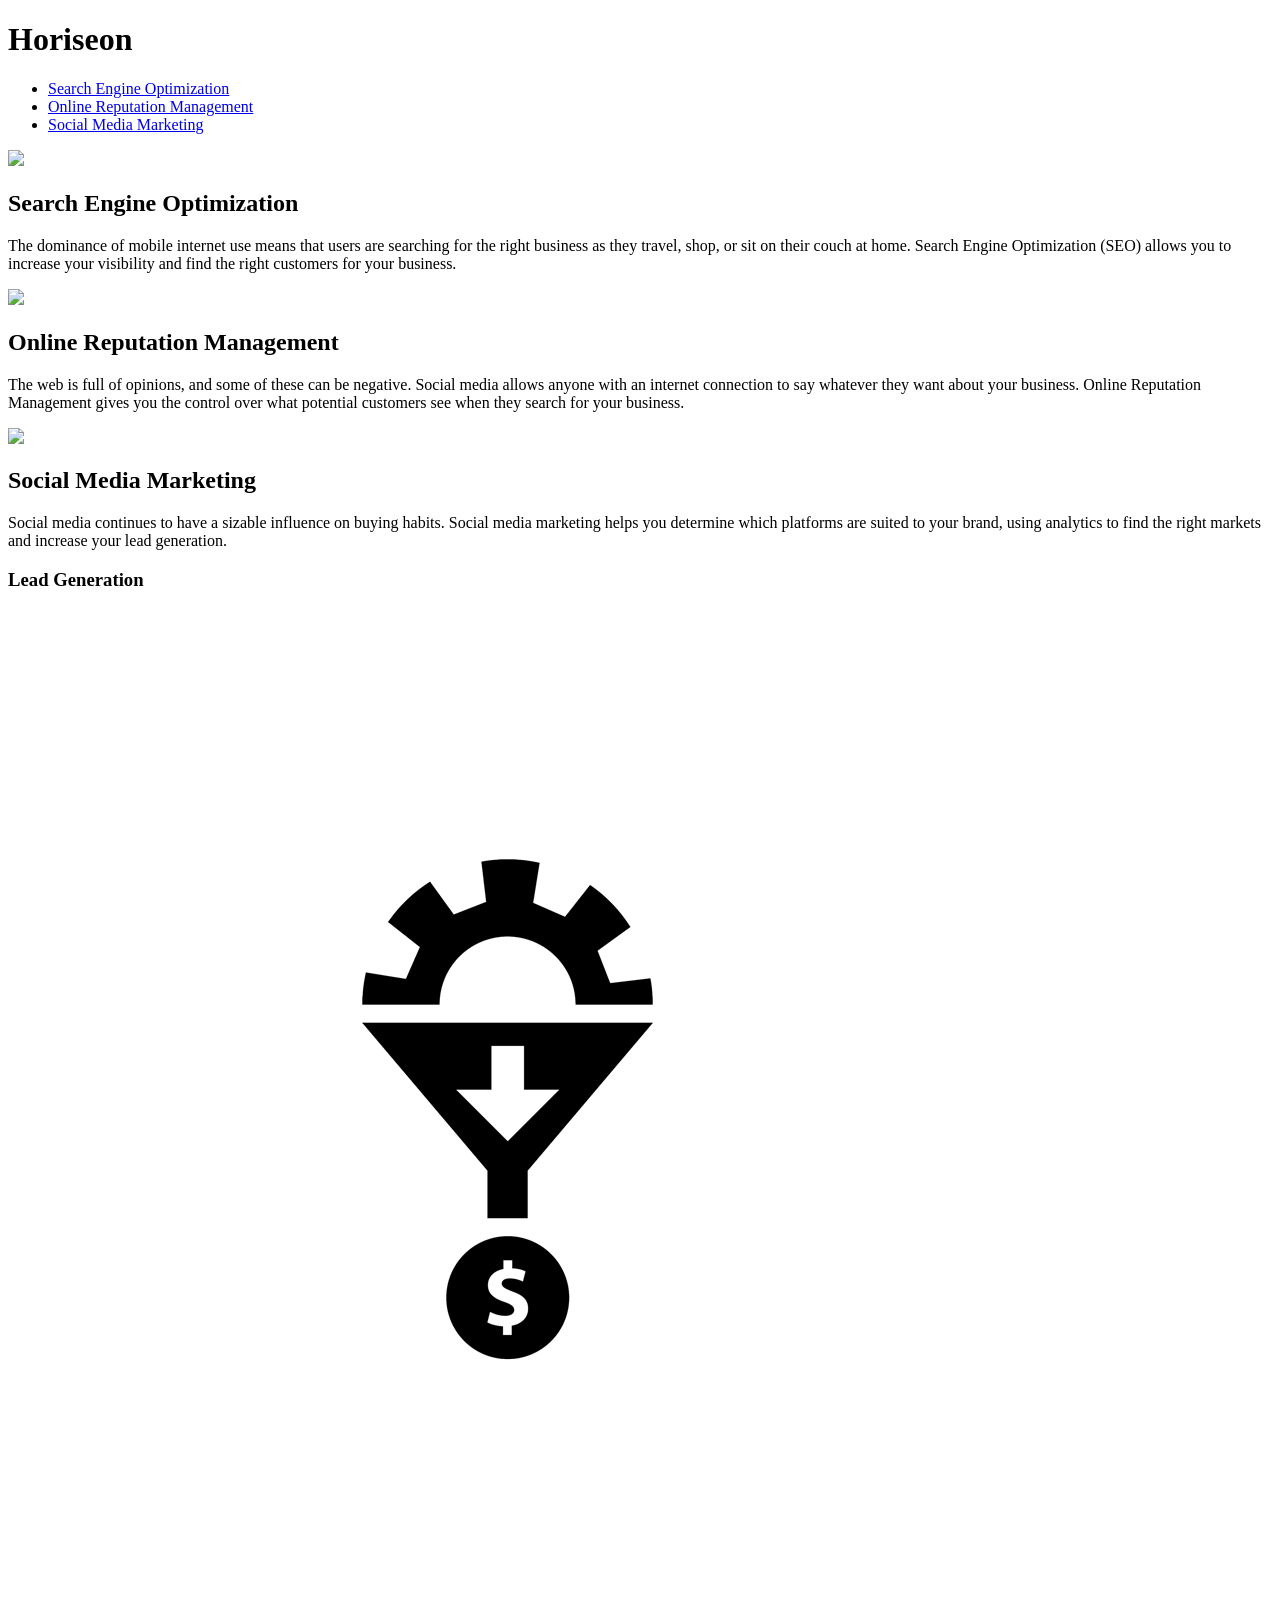
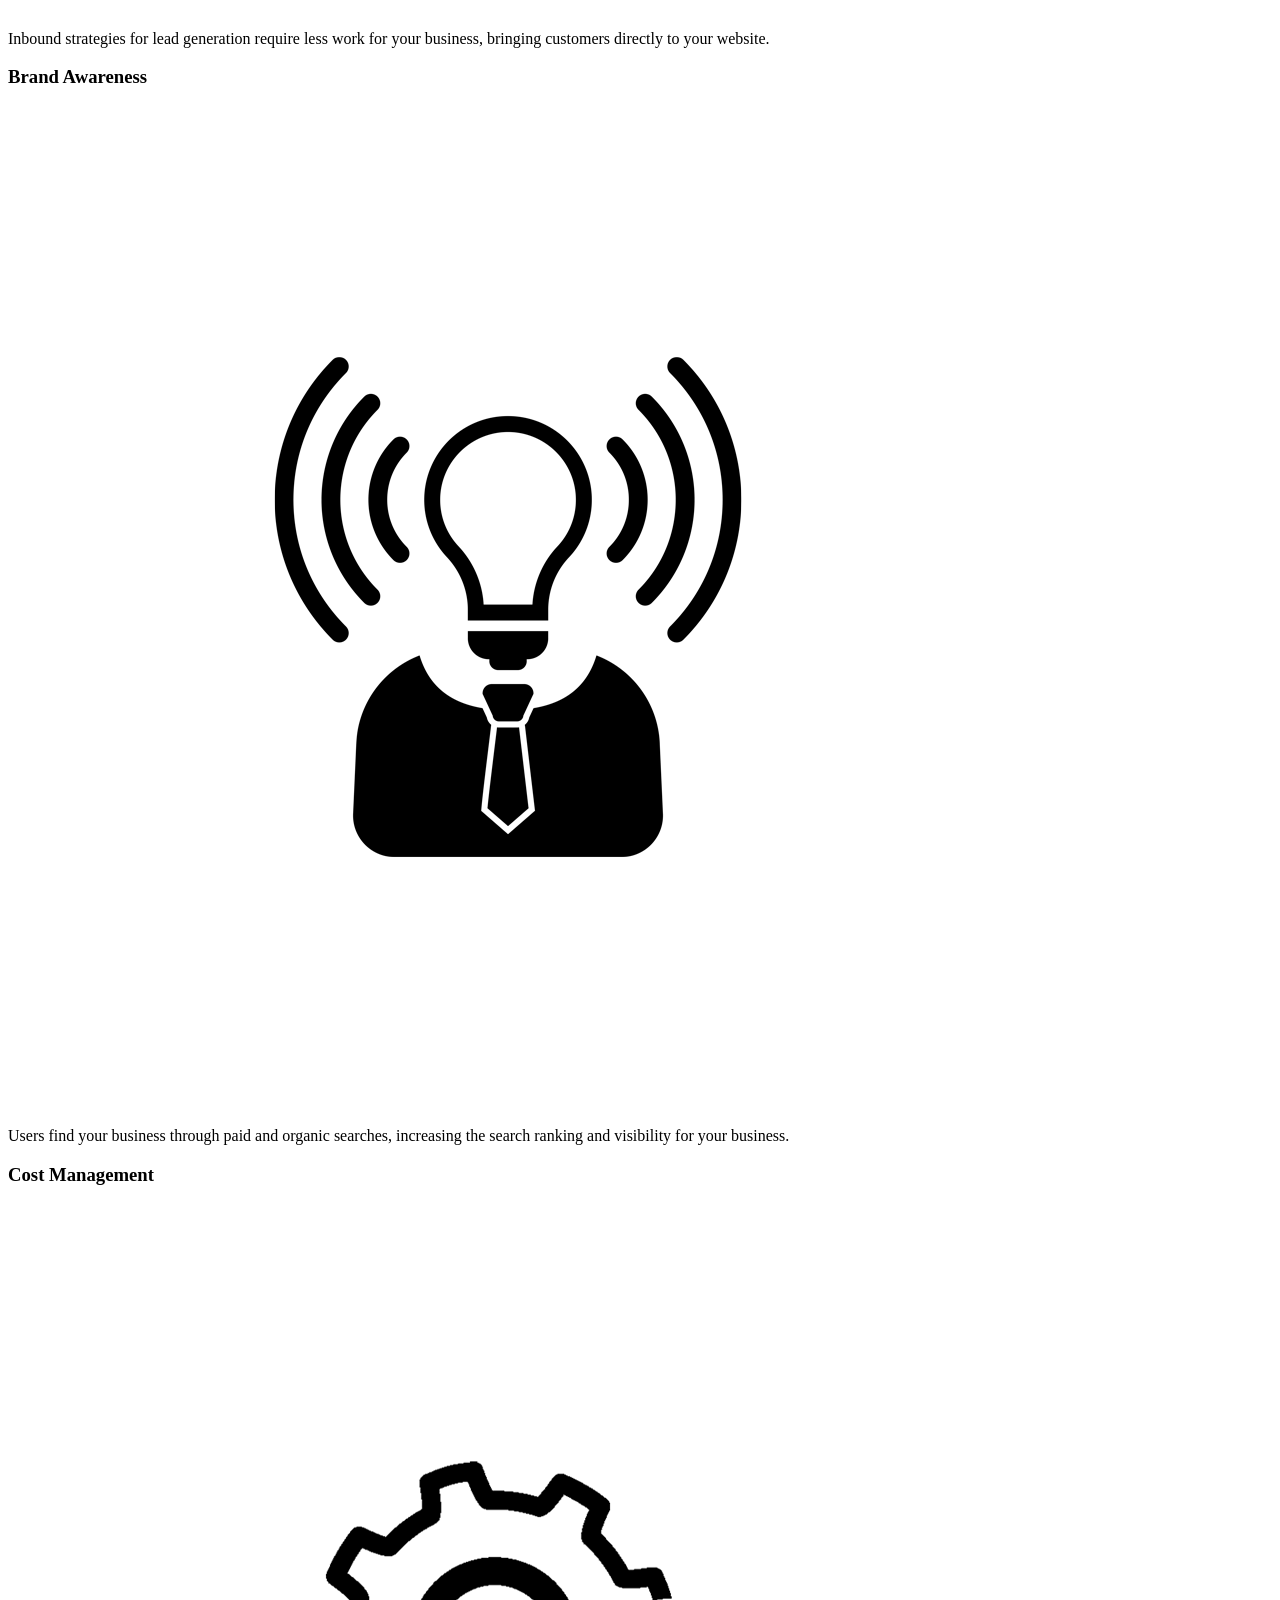
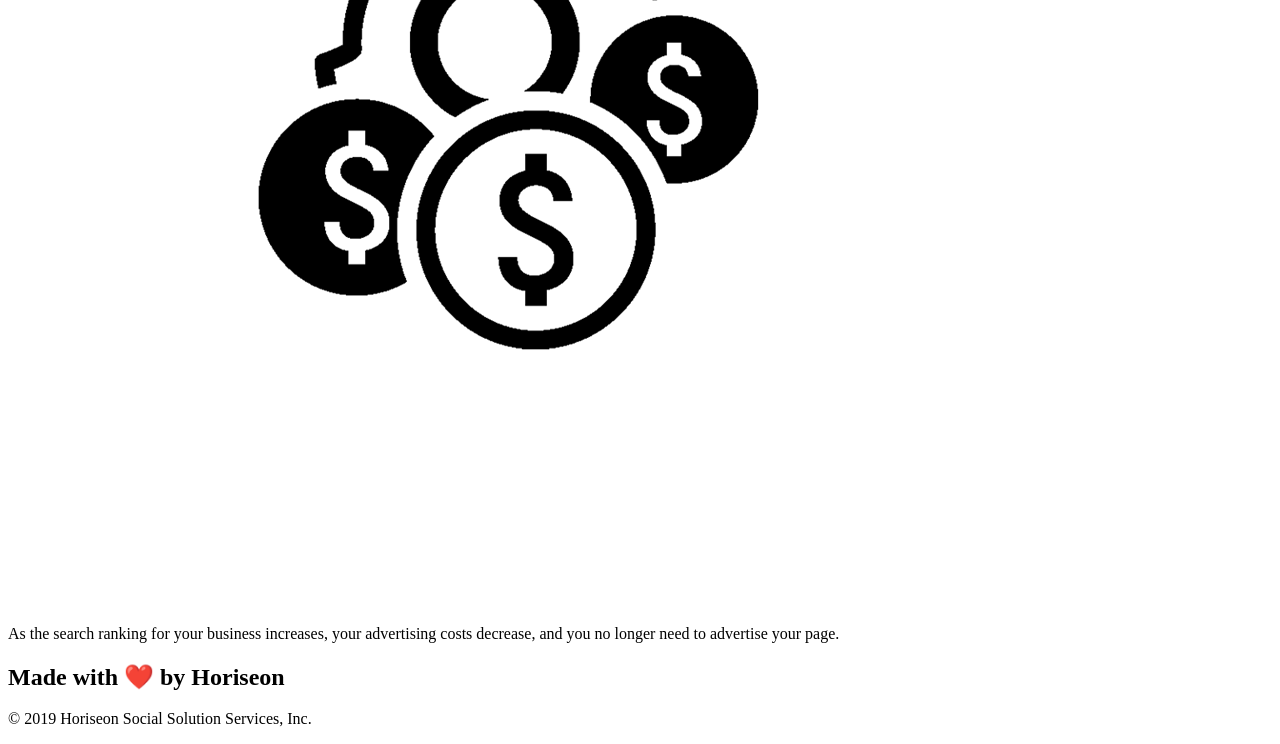
==== Develop/index.html @ f6d5aeb5 "innit commit" ====
<!DOCTYPE html>
<html lang="en-us">

<head>
    <meta charset="UTF-8" />
    <link rel="stylesheet" href="./assets/css/style.css">
    <title>website</title>
</head>

<body>
    <div class="header">
        <h1>Hori<span class="seo">seo</span>n</h1>
        <div>
            <ul>
                <li>
                    <a href="#search-engine-optimization">Search Engine Optimization</a>
                </li>
                <li>
                    <a href="#online-reputation-management">Online Reputation Management</a>
                </li>
                <li>
                    <a href="#social-media-marketing">Social Media Marketing</a>
                </li>
            </ul>
        </div>
    </div>
    <div class="hero"></div>
    <div class="content">
        <div id="search-engine-optimization" class="search-engine-optimization">
            <img src="./assets/images/search-engine-optimization.jpg" class="float-left" />
            <h2>Search Engine Optimization</h2>
            <p>
                The dominance of mobile internet use means that users are searching for the right business as they travel, shop, or sit on their couch at home. Search Engine Optimization (SEO) allows you to increase your visibility and find the right customers for your business.
            </p>
        </div>
        <div id="online-reputation-management" class="online-reputation-management">
            <img src="./assets/images/online-reputation-management.jpg" class="float-right" />
            <h2>Online Reputation Management</h2>
            <p>
                The web is full of opinions, and some of these can be negative. Social media allows anyone with an internet connection to say whatever they want about your business. Online Reputation Management gives you the control over what potential customers see when they search for your business.
            </p>
        </div>
        <div id="social-media-marketing" class="social-media-marketing">
            <img src="./assets/images/social-media-marketing.jpg" class="float-left" />
            <h2>Social Media Marketing</h2>
            <p>
                Social media continues to have a sizable influence on buying habits. Social media marketing helps you determine which platforms are suited to your brand, using analytics to find the right markets and increase your lead generation.
            </p>
        </div>
    </div>
    <div class="benefits">
        <div class="benefit-lead">
            <h3>Lead Generation</h3>
            <img src="./assets/images/lead-generation.png" />
            <p>
                Inbound strategies for lead generation require less work for your business, bringing customers directly to your website.
            </p>
        </div>
        <div class="benefit-brand">
            <h3>Brand Awareness</h3>
            <img src="./assets/images/brand-awareness.png" />
            <p>
                Users find your business through paid and organic searches, increasing the search ranking and visibility for your business.
            </p>
        </div>
        <div class="benefit-cost">
            <h3>Cost Management</h3>
            <img src="./assets/images/cost-management.png"></img>
            <p>
                As the search ranking for your business increases, your advertising costs decrease, and you no longer need to advertise your page.
            </p>
        </div>
    </div>
    <div class="footer">
        <h2>Made with ❤️️ by Horiseon</h2>
        <p>
            &copy; 2019 Horiseon Social Solution Services, Inc.
        </p>
    </div>
</body>

</html>
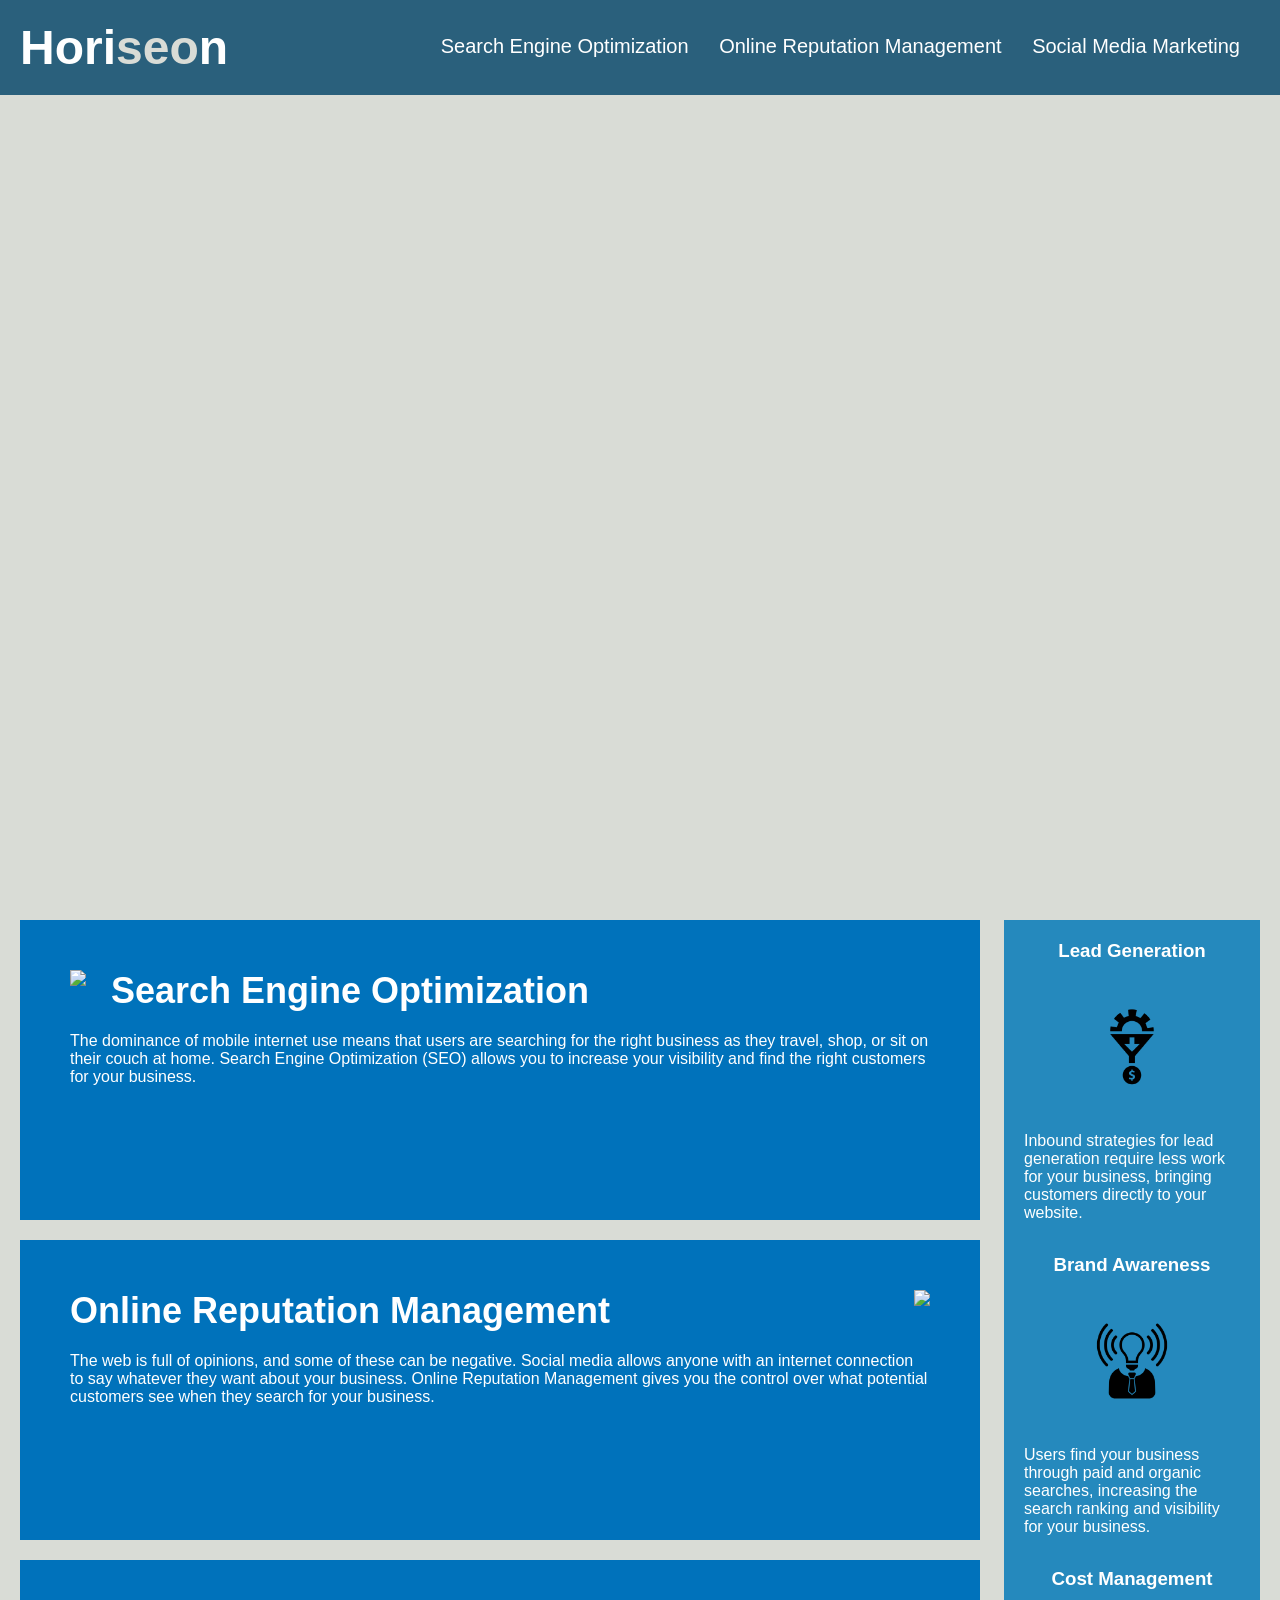
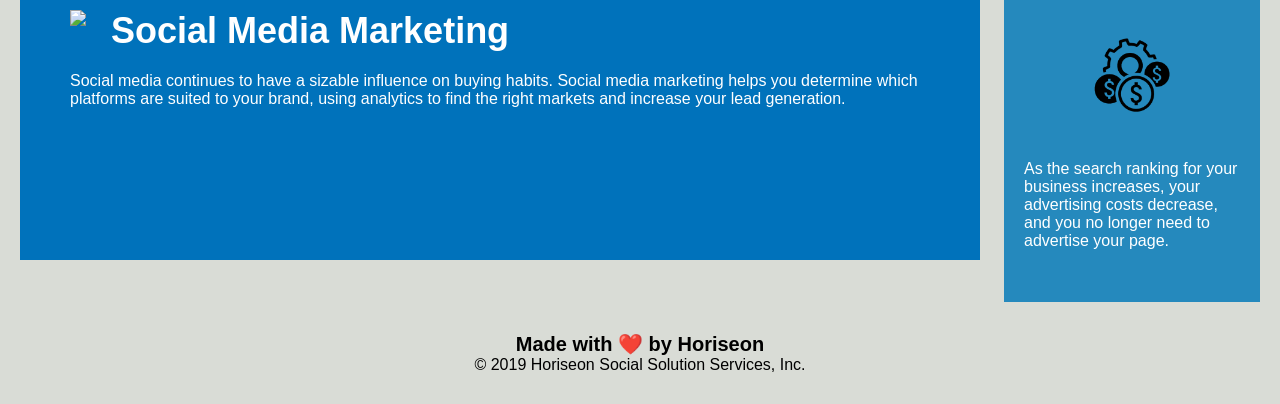
==== commit 22f4ea62: "css condensed" ====
--- a/Develop/index.html
+++ b/Develop/index.html
@@ -4,9 +4,11 @@
 <head>
     <meta charset="UTF-8" />
     <link rel="stylesheet" href="./assets/css/style.css">
-    <title>website</title>
+    <title>Horiseon Landing Page</title>
 </head>
 
+
+<!--Header-->
 <body>
     <div class="header">
         <h1>Hori<span class="seo">seo</span>n</h1>
@@ -26,21 +28,21 @@
     </div>
     <div class="hero"></div>
     <div class="content">
-        <div id="search-engine-optimization" class="search-engine-optimization">
+        <div id="search-engine-optimization" class="side-bar">
             <img src="./assets/images/search-engine-optimization.jpg" class="float-left" />
             <h2>Search Engine Optimization</h2>
             <p>
                 The dominance of mobile internet use means that users are searching for the right business as they travel, shop, or sit on their couch at home. Search Engine Optimization (SEO) allows you to increase your visibility and find the right customers for your business.
             </p>
         </div>
-        <div id="online-reputation-management" class="online-reputation-management">
+        <div id="online-reputation-management" class="side-bar">
             <img src="./assets/images/online-reputation-management.jpg" class="float-right" />
             <h2>Online Reputation Management</h2>
             <p>
                 The web is full of opinions, and some of these can be negative. Social media allows anyone with an internet connection to say whatever they want about your business. Online Reputation Management gives you the control over what potential customers see when they search for your business.
             </p>
         </div>
-        <div id="social-media-marketing" class="social-media-marketing">
+        <div id="social-media-marketing" class="side-bar">
             <img src="./assets/images/social-media-marketing.jpg" class="float-left" />
             <h2>Social Media Marketing</h2>
             <p>
@@ -49,21 +51,21 @@
         </div>
     </div>
     <div class="benefits">
-        <div class="benefit-lead">
+        <div class="benefit">
             <h3>Lead Generation</h3>
             <img src="./assets/images/lead-generation.png" />
             <p>
                 Inbound strategies for lead generation require less work for your business, bringing customers directly to your website.
             </p>
         </div>
-        <div class="benefit-brand">
+        <div class="benefit">
             <h3>Brand Awareness</h3>
             <img src="./assets/images/brand-awareness.png" />
             <p>
                 Users find your business through paid and organic searches, increasing the search ranking and visibility for your business.
             </p>
         </div>
-        <div class="benefit-cost">
+        <div class="benefit">
             <h3>Cost Management</h3>
             <img src="./assets/images/cost-management.png"></img>
             <p>
--- a/Develop/assets/css/style.css
+++ b/Develop/assets/css/style.css
@@ -0,0 +1,139 @@
+* {
+    box-sizing: border-box;
+    padding: 0;
+    margin: 0;
+}
+
+body {
+    background-color: #d9dcd6;
+}
+
+.header {
+    padding: 20px;
+    font-family: 'Trebuchet MS', 'Lucida Sans Unicode', 'Lucida Grande', 'Lucida Sans', Arial, sans-serif;
+    background-color: #2a607c;
+    color: #ffffff;
+}
+
+.header h1 {
+    display: inline-block;
+    font-size: 48px;
+}
+
+.header h1 .seo {
+    color: #d9dcd6;
+}
+
+.header div {
+    padding-top: 15px;
+    margin-right: 20px;
+    float: right;
+    font-family: 'Gill Sans', 'Gill Sans MT', Calibri, 'Trebuchet MS', sans-serif;
+    font-size: 20px;
+}
+
+.header div ul {
+    list-style-type: none;
+}
+
+.header div ul li {
+    display: inline-block;
+    margin-left: 25px;
+}
+
+a {
+    color: #ffffff;
+    text-decoration: none;
+}
+
+p {
+    font-size: 16px;
+}
+
+.hero {
+    height: 800px;
+    width: 100%;
+    margin-bottom: 25px;
+    background-image: url("../images/digital-marketing-meeting.jpg");
+    background-size: cover;
+    background-position: center;
+}
+
+.float-left {
+    float: left;
+    margin-right: 25px;
+}
+
+.float-right {
+    float: right;
+    margin-left: 25px;
+}
+
+.content {
+    width: 75%;
+    display: inline-block;
+    margin-left: 20px;
+}
+
+.benefits {
+    margin-right: 20px;
+    padding: 20px;
+    clear: both;
+    float: right;
+    width: 20%;
+    height: 100%;
+    font-family: 'Gill Sans', 'Gill Sans MT', Calibri, 'Trebuchet MS', sans-serif;
+    background-color: #2589bd;
+}
+
+.benefit {
+    margin-bottom: 32px;
+    color: #ffffff;
+}
+
+
+.benefit h3 {
+    margin-bottom: 10px;
+    text-align: center;
+}
+
+
+.benefit img {
+    display: block;
+    margin: 10px auto;
+    max-width: 150px;
+}
+
+
+.side-bar {
+    margin-bottom: 20px;
+    padding: 50px;
+    height: 300px;
+    font-family: 'Gill Sans', 'Gill Sans MT', Calibri, 'Trebuchet MS', sans-serif;
+    background-color: #0072bb;
+    color: #ffffff;
+}
+
+
+.side-bar img {
+    max-height: 200px;
+}
+
+
+.side-bar h2 {
+    margin-bottom: 20px;
+    font-size: 36px;
+}
+
+
+
+.footer {
+    padding: 30px;
+    clear: both;
+    font-family: 'Trebuchet MS', 'Lucida Sans Unicode', 'Lucida Grande', 'Lucida Sans', Arial, sans-serif;
+    text-align: center;
+}
+
+.footer h2 {
+    font-size: 20px;
+}
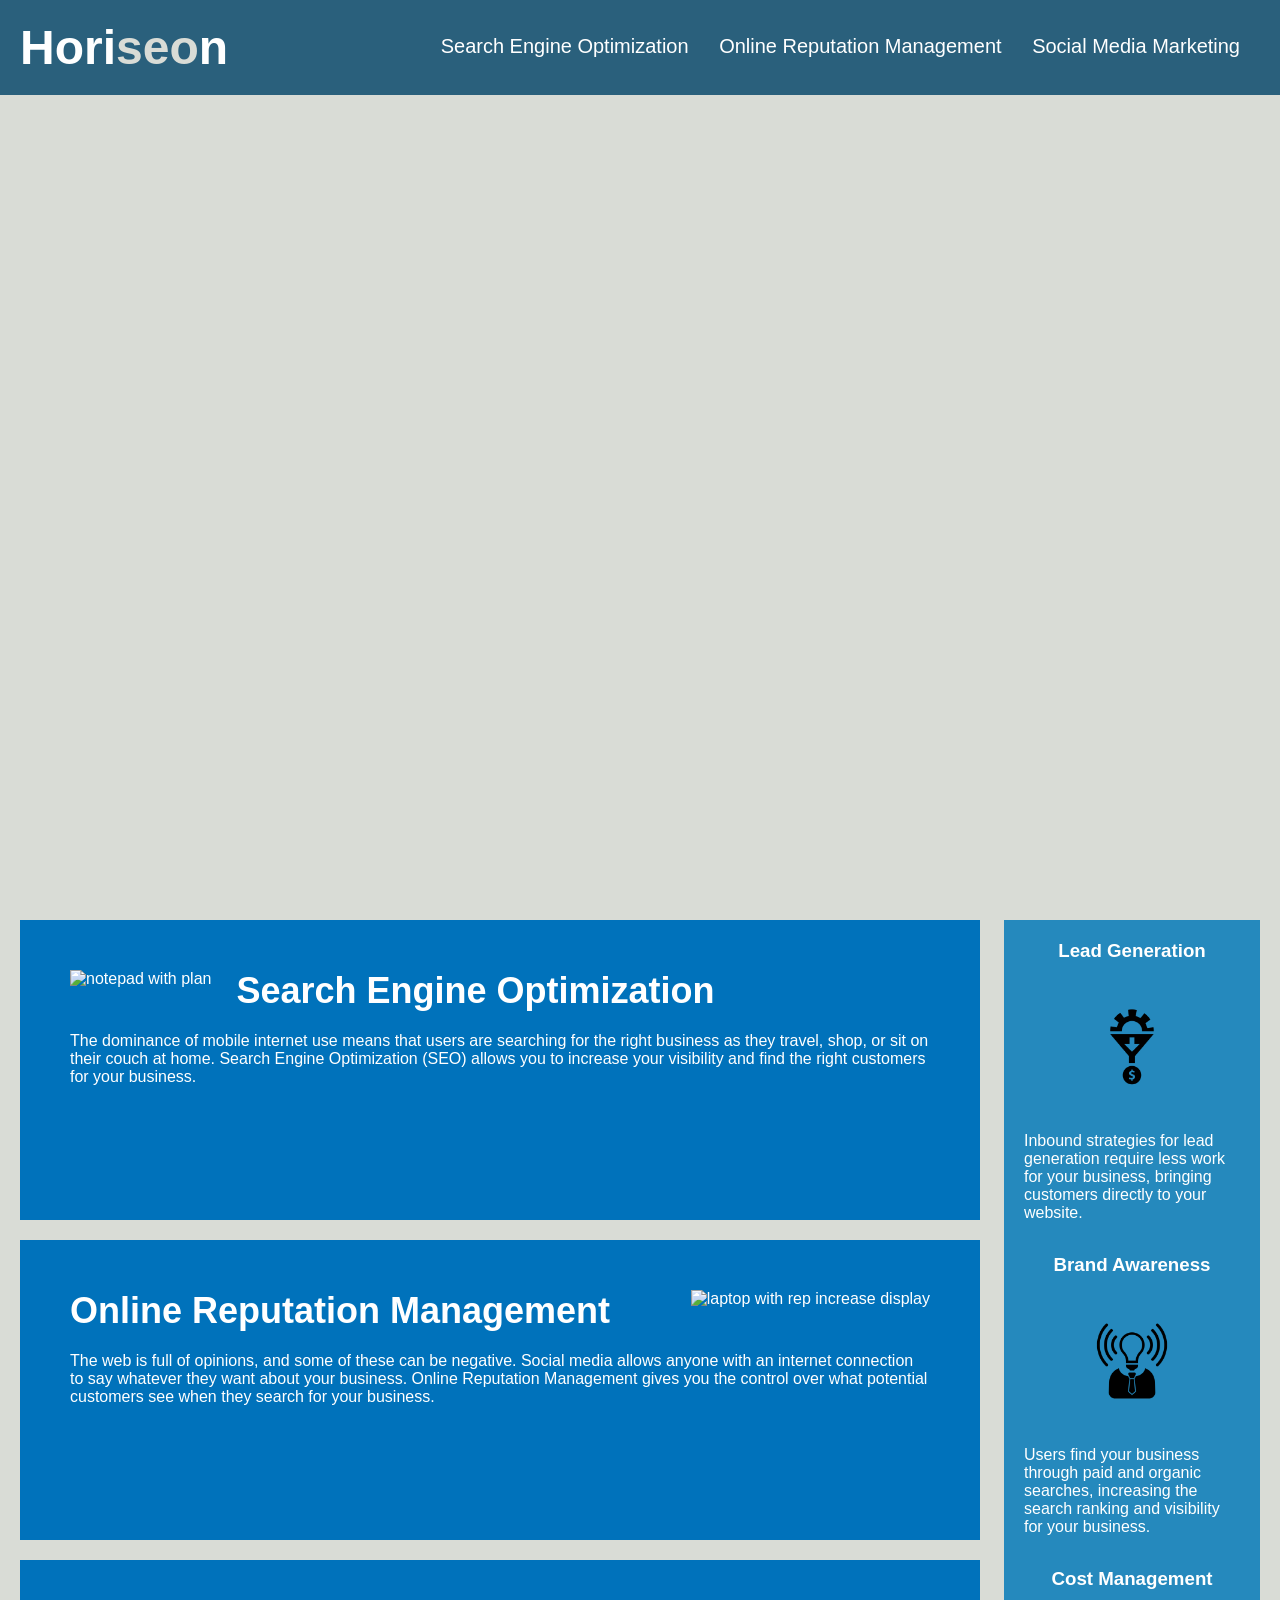
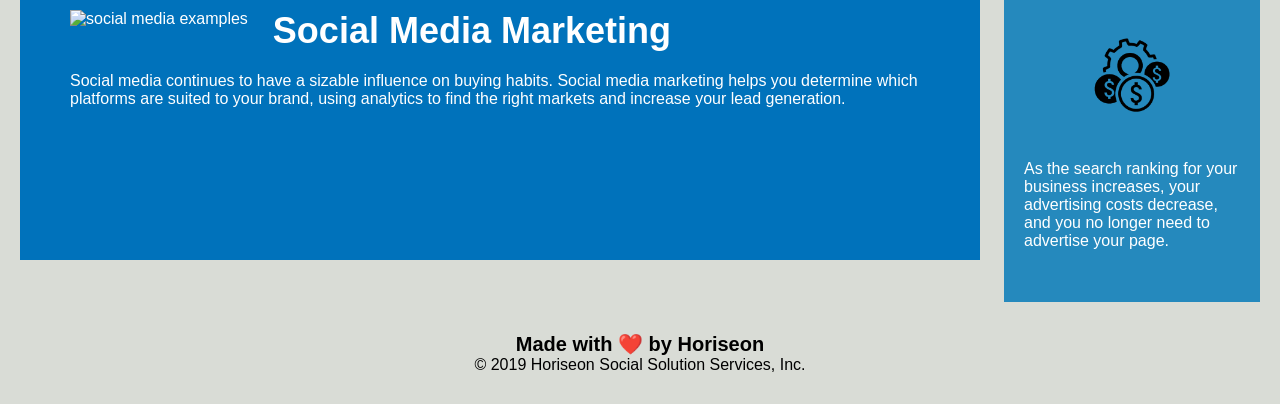
==== commit e66f74d8: "alt attributes added" ====
--- a/Develop/index.html
+++ b/Develop/index.html
@@ -10,7 +10,7 @@
 
 <!--Header-->
 <body>
-    <div class="header">
+    <header class="header">
         <h1>Hori<span class="seo">seo</span>n</h1>
         <div>
             <ul>
@@ -25,54 +25,62 @@
                 </li>
             </ul>
         </div>
-    </div>
+    </header>
+
+    <!--Main body-->
     <div class="hero"></div>
-    <div class="content">
-        <div id="search-engine-optimization" class="side-bar">
-            <img src="./assets/images/search-engine-optimization.jpg" class="float-left" />
+    <main class="content">
+        <section id="search-engine-optimization" class="main-body">
+            <img src="./assets/images/search-engine-optimization.jpg" class="float-left" alt="notepad with plan" />
             <h2>Search Engine Optimization</h2>
             <p>
                 The dominance of mobile internet use means that users are searching for the right business as they travel, shop, or sit on their couch at home. Search Engine Optimization (SEO) allows you to increase your visibility and find the right customers for your business.
             </p>
-        </div>
-        <div id="online-reputation-management" class="side-bar">
-            <img src="./assets/images/online-reputation-management.jpg" class="float-right" />
+        </section>
+        <section id="online-reputation-management" class="main-body">
+            <img src="./assets/images/online-reputation-management.jpg" class="float-right" alt="laptop with rep increase display" />
             <h2>Online Reputation Management</h2>
             <p>
                 The web is full of opinions, and some of these can be negative. Social media allows anyone with an internet connection to say whatever they want about your business. Online Reputation Management gives you the control over what potential customers see when they search for your business.
             </p>
-        </div>
-        <div id="social-media-marketing" class="side-bar">
-            <img src="./assets/images/social-media-marketing.jpg" class="float-left" />
+        </section>
+        <section id="social-media-marketing" class="main-body">
+            <img src="./assets/images/social-media-marketing.jpg" class="float-left" alt="social media examples" />
             <h2>Social Media Marketing</h2>
             <p>
                 Social media continues to have a sizable influence on buying habits. Social media marketing helps you determine which platforms are suited to your brand, using analytics to find the right markets and increase your lead generation.
             </p>
-        </div>
-    </div>
-    <div class="benefits">
+        </section>
+    </main>
+    <!--Main body end-->
+
+    <!--Side bar benefits-->
+    <aside class="benefits">
         <div class="benefit">
             <h3>Lead Generation</h3>
-            <img src="./assets/images/lead-generation.png" />
+            <img src="./assets/images/lead-generation.png" alt="gear conversion to dollar coin" />
             <p>
                 Inbound strategies for lead generation require less work for your business, bringing customers directly to your website.
             </p>
         </div>
         <div class="benefit">
             <h3>Brand Awareness</h3>
-            <img src="./assets/images/brand-awareness.png" />
+            <img src="./assets/images/brand-awareness.png" alt="light bulb with with waves radiating from it" />
             <p>
                 Users find your business through paid and organic searches, increasing the search ranking and visibility for your business.
             </p>
         </div>
         <div class="benefit">
             <h3>Cost Management</h3>
-            <img src="./assets/images/cost-management.png"></img>
+            <img src="./assets/images/cost-management.png" alt="gear with dollar coins"></img>
             <p>
                 As the search ranking for your business increases, your advertising costs decrease, and you no longer need to advertise your page.
             </p>
         </div>
-    </div>
+    </aside>
+    <!--side-bar end-->
+
+    <!--footer-->
     <div class="footer">
         <h2>Made with ❤️️ by Horiseon</h2>
         <p>
--- a/Develop/assets/css/style.css
+++ b/Develop/assets/css/style.css
@@ -105,7 +105,7 @@
 }
 
 
-.side-bar {
+.main-body {
     margin-bottom: 20px;
     padding: 50px;
     height: 300px;
@@ -115,12 +115,12 @@
 }
 
 
-.side-bar img {
+.main-body img {
     max-height: 200px;
 }
 
 
-.side-bar h2 {
+.main-body h2 {
     margin-bottom: 20px;
     font-size: 36px;
 }
